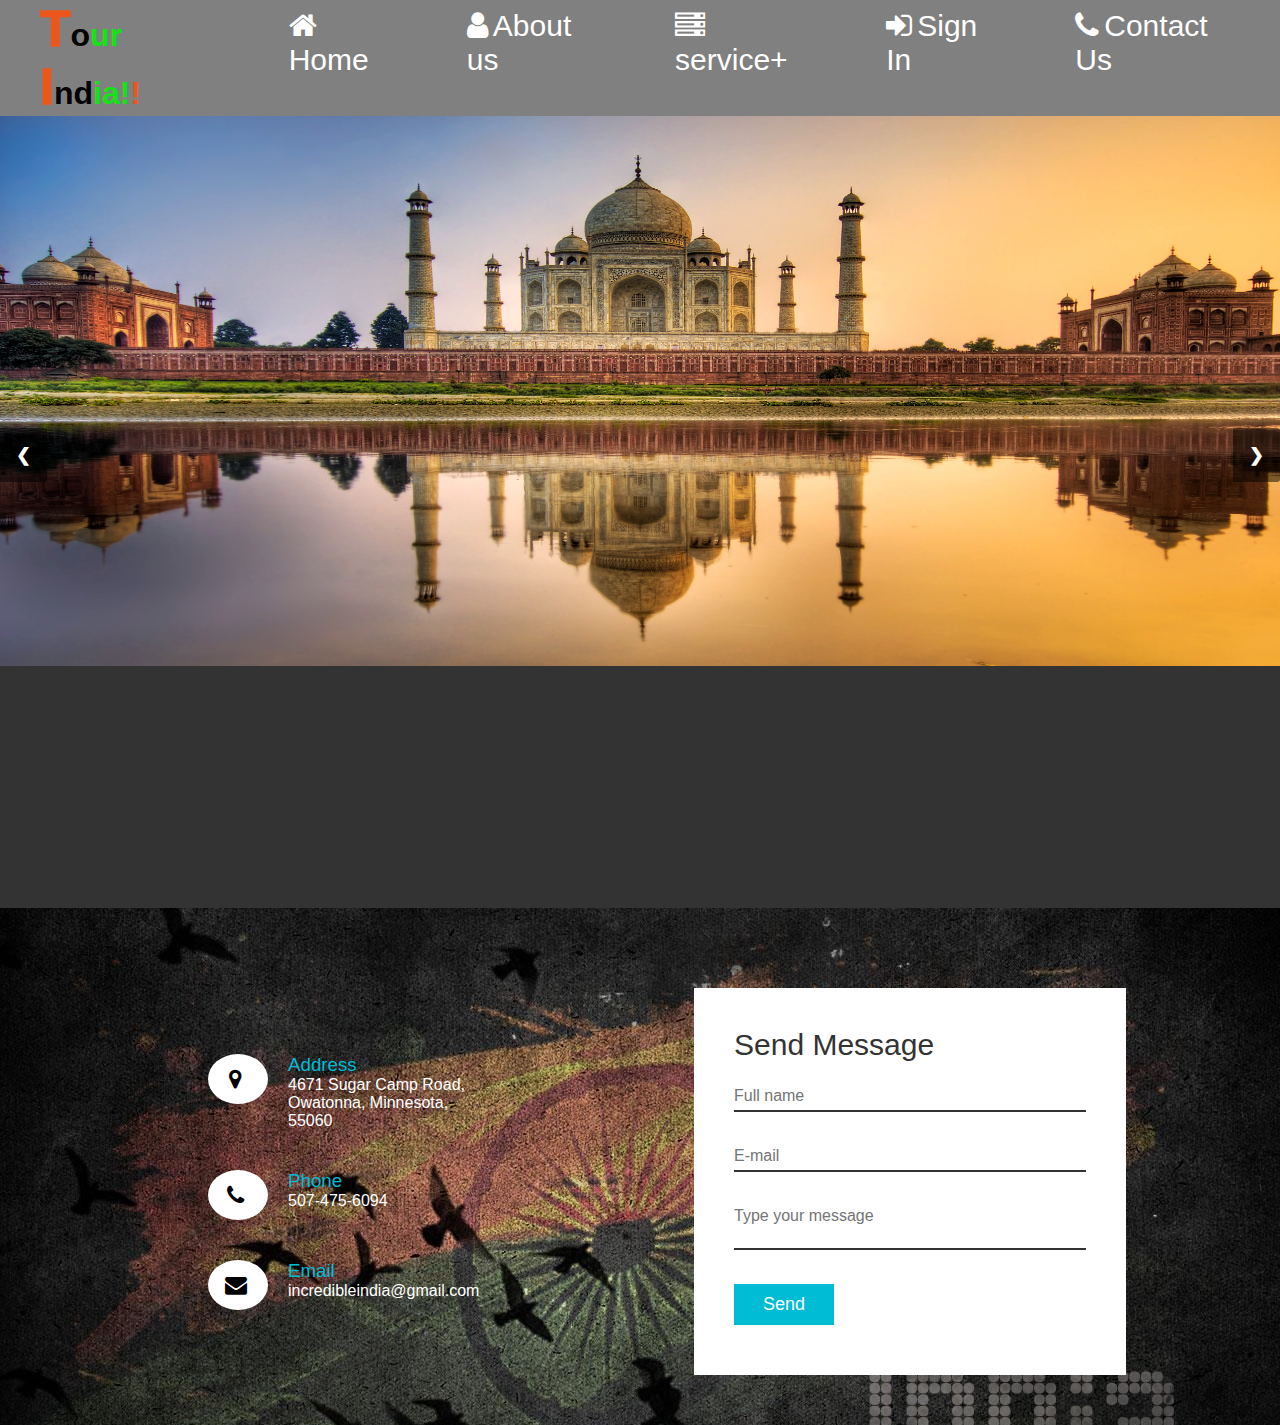
==== index.html @ f4a241f5 "commit by ritik" ====
<!DOCTYPE html>
<html lang="en">
<head>
    <meta charset="UTF-8">
    <meta http-equiv="X-UA-Compatible" content="IE=edge">
    <meta name="viewport" content="width=device-width, initial-scale=1.0">
    <title>ritik_full_Project</title>
    <link rel="stylesheet" href="https://stackpath.bootstrapcdn.com/font-awesome/4.7.0/css/font-awesome.min.css">
    <link rel="stylesheet" href="./shrishti/contact.css">
  
    <style>
        *
        {
            padding: 0%;
            margin: 0%;
            box-sizing: border-box;
        }
        body{
            overflow: auto;
            width: 100%;
        }
        .logo
        {
            display: inline-block;
            float: left;
            margin-right: 30px;
            margin-left: 40px;
        }
        .header ul{
            display: inline-flex;
            background-color: gray;
            margin: auto;
            width: 100%;
        }
        .header ul li{
            font-size: 30px;
            list-style-type: none;
            padding-left: 50px;
            padding-right: 50px;
            padding-top: 10px;
            padding-bottom: 10px;
            align-items: center;
        }
        .header ul li a
        {
            text-decoration: none;
            color:white;
        }
        .fa
        {
            margin-right: 5px;
        }
        .header ul li:hover
        {
            background-color: red;
        } 
        .header ul li a:hover
        {
            color: blue;
            border-bottom: 2px solid black;
            
        }
        
        /*-----------DROPDOWN 1-----------------
        .dropdown1
        {
            display: none;
            background-color: red;
        }
        .header ul li:hover .dropdown1 
        {
            display: block;
            position: absolute;
            margin-top: 10.2px;
            margin-left: -50px;
        }
        .header ul li:hover .dropdown1 ul
        {
            display: block;
            background-color: red;
            
        }
        
        -----------DROPDOWN 2-----------------
        .dropdown2
        {
            display: none;
            background-color: grey;
        }
        .select:hover .dropdown2
        {
            display: block;
            position: absolute;
            margin-top: -47px;
            margin-left: 202px;
        }*/
        /*-------------bus animation code
        .home
        {
            background-image: url("./assests/Bus_Banner01.jpg");
            background-repeat: repeat;
            width: 100%;
            height: 350px;
            display: block;
            animation: highway 60s linear infinite;
            position: relative;
            margin-top: 100px;
        }
        @keyframes highway {
            100%
            {
                transform: translateX(-1500px);
            }
        }
        .bus1
        {
            position:relative;
            display: inline-block;
            float: left;
            bottom: 95px;
            left: 200px;
        } 
        .bus2
        {
            position:relative;
            display: inline-block;
            float: right;
            bottom: 95px;
            right: 150px;
        } */
        .slideshow-container .row
        {
            height: 88vh;
            background-color: rgba(0,0,0,0.8);
        }
        .prev, .next
        {
            cursor: pointer;
            position: absolute;
            top: 50%;
            width: auto;
            margin-top: -22px;
            padding: 16px;
            color: rgb(252, 252, 252);
            font-weight:bold;
            font-size: 18px;
            transition: 0.6s ease;
            border-radius: 0 3px 3px 0;
            background-color: rgba(0,0,0,0.5);
            z-index: 999;
        }
        .next
        {
            right: 0;
        }
       
        .right-text h1:nth-child(1)
        {
            display: flex;
            justify-content:left;
            align-items: left;
            text-align:left;
            font-size: 80px;
            margin-top: 50%;
        }
        .right-text h1:nth-child(2)
        {
            display: flex;
            justify-content:left;
            align-items: center;
            text-align:left;
            font-size: 80px;
        }
        .right-text h1
        {
            color: transparent;
            animation: textshow 0.5s ease forwards;
            animation-delay: 2s;
            position: relative;
            font-size: 800px;
            letter-spacing: 5px;
        }
        .right-text h1:nth-child(1)
        {
            animation-delay: 1s;
        }
        .right-text h1:nth-child(2)
        {
            animation-delay: 2s;
        }
        @keyframes textshow 
        {
            100%
            {
                color: white;
            }
        }
        .right-text h1 span
        {
            position: absolute;
            left: 100;
            height: 100%;
            width: 0;
            background-image: linear-gradient(rgb(255, 166, 0), rgb(245, 245, 240), green);
            animation: boxshow 1s ease forwards;
            animation-delay: 0.5s;
        }
        .right-text h1:nth-child(1) span
        {
            animation-delay: 0.5s;
        }
        .right-text h1:nth-child(2) span
        {
            animation-delay: 1.5s;
        }
        @keyframes boxshow
        {
            50% 
            {
            	width: 100%;
            	left: 0;
        	}
        	100% 
            {
                width: 0;
                left: 100%;
        	}
        }
        /* animations */
        @keyframes slideInRight
        {
            from
            {
                transform: translate3d(100%, 0, 0);
                visibility: visible;
            }
            to
            {
                opacity: 1;
                transform: translate3d(0, 0, 0);
            }
        }
        @keyframes slideInleft
        {
            from
            {
                transform: translate(-110%,0px);
                visibility: visible;
            }
            to
            {
                transform: translate(10px,0px);
            }
        }
        .myslides
        {
            position: relative;
        }
        .right-text
        {
            position: absolute;
            top: 0;
            right: 0;
        }
        @media(max-width:1380px)
        {
            .header ul li
            {
                padding: 9px 35px;
            }
        }
        @media(max-width:1220px)
        {
            
            .header ul li
            {
                
                padding: 9px 20px;
            }
        }
        @media(max-width:1100px)
        {
            .header ul li
            {
                padding: 9px 10px;
            }
            .left-text h1
            {
                font-size: 100px;
            }
            .right-text h1
            {
                font-size: 100px;
            }
        }
        @media(max-width:769px)
        {
            .header ul li
            {
                padding: 9px 10px;
            }
            .left-text h1
            {
                font-size: 100px;
            }
            .right-text h1
            {
                font-size: 100px;
            }
        }
        @media (max-width: 480px) {
        .logo
        {
            display: flex;
            float: left;
            margin-right: 20px;
            margin-left: 30px;
        }
        .header ul{
            display: flex;
            background-color: gray;
            margin: auto;
            width: 100%;
            height: 5%;
        }
        .header ul li{
            font-size: 20px;
            list-style-type: none;
            padding-left: 10px;
            padding-right: 10px;
            padding-top: 10px;
            margin-top: 10px;
        }
        .header ul li a
        {
            text-decoration: none;
            color: black;
        }  
        }
        @media (max-width: 769px) {
            body{
            width: 100%;
        }
        .logo
        {
            display: flex;
            float: left;
            margin-right: 20px;
            margin-left: 30px;
        }
        .header ul{
            display: flex;
            background-color: gray;
            margin: auto;
            width: 100%;
            height: 5%;
        }
        .header ul li{
            font-size: 20px;
            list-style-type: none;
            padding-left: 10px;
            padding-right: 10px;
            padding-top: 10px;
            padding-bottom: 10px;
        }
        .header ul li a
        {
            text-decoration: none;
            color:white;
        }  
        }

        .footer>p
        {
            
            background-color: black;
            color: white;
            font-size: 25px;
            text-align: center;
            padding: 20px 0px;
            
        }
        .footer p::after {
         content: '';
         display: block;
         width: 0;
         height: 2px;
         background-color: yellow;
         position: absolute;
         left: 0;
         bottom: -60px;
         transition: all 0.3s;
  }
  .footer p:hover::after {
    width: 100%;
  }
    </style>
    <script>
        
        var slideIndex = 1;
        showSlides(slideIndex);
        function plusSlides(n) 
        {
            showSlides(slideIndex += n);
        }
        function showSlides(n) 
        {
            var i;
            var slides = document.getElementsByClassName("myslides");
            if (n > slides.length) {
                slideIndex = 1
            }
            if (n < 1) { slideIndex = slides.length }
            for (i = 0; i < slides.length; i++) 
            {
                slides[i].style.display = "none";
            }
            slides[slideIndex - 1].style.display = "block";
        }
    </script>
</head>
<body>
    <header class="header" id="header">
        <!--<div class="logo">
            <img src="./assests/Incredible-India.jpg" alt="LOGO" width="100px" height="100px">
        </div>-->
        
        <ul>
            <div class="logo">
                <h1><span
                        style="color: rgb(236, 86, 27); font-size: 50px; font-weight: 1000;">T</span><span>o</span><span
                        style="color: rgb(20, 228, 20); font-weight: 900;">ur</span> <span
                        style="color: rgb(236, 86, 27); font-size: 50px; font-weight: 1000;">I</span>nd<span
                        style="color: rgb(20, 228, 20); font-weight: 900;">ia</span><span
                        style="color:rgb(20, 228, 20); font-weight: 900">!</span><span
                        style="color:rgb(236, 86, 27); font-weight: 900;">!</span></h1>
            </div>
            <li><a href="index.html"><i class="fa fa-home" ></i>Home</a></li>
            <li><a href="./saijal/about.html"><i class="fa fa-user"></i>About us</a></li>
            <li>
                <a href="./shrishti/services.html"><i class="fa fa-server"></i>service+</a>
                <!--<div class="dropdown1">
                    <ul>
                        <li class="select"><a href="#">recuritment</a></li>
                        <li><a href="#">development</a></li>
                        <li><a href="#">training</a></li>
                    </ul>`
                </div>
             </li>
            <li>
                <a href="#"><i class="fa fa-users"></i>blog</a>
                <div class="dropdown1">
                    <ul>
                        <li><a href="#">recuritment</a></li>
                        <li><a href="#">development</a></li>
                        <li class="select">
                            <a href="#">training</a>
                            <div class="dropdown2">
                             <ul>
                                 <li class="select"><a href="#">recuritment</a></li>
                                 <li><a href="#">development</a></li>
                                 <li><a href="#">training</a></li>
                             </ul>
                         </div>
                         </li>
                    </ul>
                </div>
         </li>-->
        <li><a href="./Aman/Socialmedia.html"><i class="fa fa-sign-in"></i>Sign In</a></li>
        <li><a href="./shrishti/contactus.html"><i class="fa fa-phone"></i>Contact Us</a></li>
        </ul>
    </header>
    <!---------bus animation
    <div>
        <div class="home">

        </div>
        <div class="bus1"><img src="./assests/Bus1.png" alt="bus1"></div>
        <div class="bus2"><img src="./assests/Bus2.png" alt="bus1"></div>
    </div>
    ----------------->
    <section>
        <div class="slideshow-container">
            <div class="row myslides">
                <div class="col-lg-8">
                    <img src="./assests/tajmahal.jpg" alt="TAJMAHAL" width="100%" height="550vh">
                </div>
                <div class="col-lg-4 right-text">
                    <h1>Incredible <span></span></h1>
                    <h1>India !!<span></span></h1>
                </div>
            </div>

            <div class="row myslides " style="display: none;">
                <div class="col-lg-8 ">
                    
                    <img src="./assests/prem mandir.jpg" alt="golden temple" width="100%" height="550vh">
                </div>
                <div class="col-lg-4 right-text">
                    <h1>Incredible <span></span></h1>
                    <h1>India !!<span></span></h1>
                </div>
            </div>

            <div class="row myslides" style="display: none;">
                <div class="col-lg-8 ">
                    
                    <img src="./assests/2399196.jpg" alt="hawa mahal" width="100%" height="550vh">
                    
                </div>
                <div class="col-lg-4 right-text">
                    <h1>Incredible <span></span></h1>
                    <h1>India !!<span></span></h1>
                </div>
            </div>
            <div class="row myslides" style="display: none;">
                <div class="col-lg-8 ">
                    <img src="./assests/delhi.jpg" alt="india gate" width="100%" height="550vh">
        
                </div>
                <div class="col-lg-4 right-text">
                    <h1>Incredible <span></span></h1>
                    <h1>India !!<span></span></h1>
                </div>
            </div>
        </div>
        <!--slider-->
        <a class="prev" style="color: white;" onclick="plusSlides(-1)">&#10094;</a>
        <a class="next" style="color: white;" onclick="plusSlides(1)">&#10095;</a>
    </section>
    <footer class="footer">
     
    </footer>
</body><section class="contact">
    <div class="container">
        <div class="contactInfo">
            <div class="box">
                <div class="icon"><i class="fa fa-map-marker" aria-hidden="true"></i></div>
                <div class="text">
                    <h3>Address</h3>
                    <p>4671 Sugar Camp Road, <br> Owatonna, Minnesota, <br>55060</p>
                </div>
            </div>
            <div class="box">
                <div class="icon"><i class="fa fa-phone" aria-hidden="true"></i></div>
                <div class="text">
                    <h3>Phone</h3>
                    <p>507-475-6094</p>
                </div>
            </div>
            <div class="box">
                <div class="icon"><i class="fa fa-envelope" aria-hidden="true"></i></div>
                <div class="text">
                    <h3>Email</h3>
                    <p>incredibleindia@gmail.com</p>
                </div>
            </div>
        </div>
        <div class="contactForm">
            <form>
                <h2>Send Message</h2>
                <div class="inputBox">
                    <input type="text" name="" required="required" placeholder="Full name">
                    
                </div>
                <div class="inputBox">
                    <input type="text" name="" required="required" placeholder="E-mail">
                    
                </div>
                <div class="inputBox">
                    <textarea required="required" placeholder="Type your message"></textarea>
                    
                </div>
                <div class="inputBox">
                    <input type="submit" name="" value="Send">
                </div>
            </form>
        </div>
        <!-- <div>
            <p>
                Copyright © 2021 All Rights Reserved by
                <a href="./index.html">www.IncredibalIndia.com.</a>
              </p>
              <p><a href="#header">back to top</a></p>
    </div> -->
</div>
</section>
</html>
---- shrishti/contact.css ----
*{
    margin: 0;
    padding: 0;
    box-sizing: border-box;
    font-family: 'Poppins', sans-serif;
    

}
.contact {
    position: relative;
    min-height: 30vh;
    padding: 50px 100px;
    display: flex;
    justify-content: center;
    align-items: center;
    flex-direction: column;
    background: url(./Incredible-India-Independence-Day-with-Dark-Background-HD-Wallpaper.jpg);
    background-size: cover;
    
}
.contact .content
{
    max-width: 800px;
    text-align: center;

}
.contact .content h2{
    font-size: 36px;
    font-weight: 500;
    color:#fff;
}
.contact .content p{
    font-weight: 300;
    color:#fff;
}
.container
{
    width: 100%;
    display: flex;
    justify-content: center;
    align-items: center;
    margin-top: 30px;
}
.container .contactInfo
{
    width: 50%;
    display: flex;
    flex-direction: column;
    padding-left: 5%;
}
.container .contactInfo .box
{
    position: relative;
    padding: 20px 0;
    display: flex;
}
.container .contactInfo .box .icon
{
    min-width: 60px;
    height: 50px;
    background: #fff;
    display: flex;
    justify-content: center;
    align-items: center;
    border-radius: 50%;
    font-size: 22px;
}
.container .contactInfo .box .text
{
    display: flex;
    margin-left: 20px;
    font-size: 16px;
    color: #fff;
    flex-direction: column;
    font-weight: 300;
}
.container .contactInfo .box .text h3{
    font-weight: 500;
    color: #00bcd4;
}
.contactForm
{
    width: 40%;
    padding: 40px;
    background: #fff;
    box-shadow: 10px;
}
.contactForm h2
{
    font-size: 30px;
    color: #333;
    font-weight: 500;

}
.contactForm .inputBox
{
    position: relative;
    width: 100%;
    margin-top: 10px;

}
.contactForm .inputBox input,
.contactForm .inputBox textarea{
    width: 100%;
    padding: 5px 0;
    font-size: 16px;
    margin: 10px 0;
    border: none;
    border-bottom: 2px solid #333;
    outline: none;
    resize: none;
}
.contactForm .inputBox span{
    position: absolute;
    left: 0;
    padding: 5px 0;
    font-size: 10px;
    margin: 10px 0;
    pointer-events: none;
    transition: 0.5s;
    color: #666;

}
.contactForm .inputBox input:focus ~span,
.contactForm .inputBox input:valid ~span, 
.contactForm .inputBox textarea:focus ~span,
.contactForm .inputBox textarea:valid ~span
{
    color: #e91e63;
    font-size: 12px;
    transform: translate(-20px);
}
.contactForm .inputBox input[type="submit"]
{
    width: 100px;
    background: #00bcd4;
    color: #fff;
    border: none;
    cursor: pointer;
    padding: 10px;
    font-size: 18px;
}
@media (max-width: 991px)
{
    .contact{
        padding: 50px;

    }
    .container{
        flex-direction: column;
    }
    .container .contactInfo
    {
        margin-bottom: 40px;
    }
    .container .contactInfo
    {
        width: 100%;
    }
}
@media (max-width: 768px)
{
    .contact{
        padding: 50px;

    }
    .container{
        flex-direction: column;
    }
    .container .contactInfo
    {
        margin-bottom: 40px;
    }
    .container .contactInfo
    {
        width: 100%;
    }
    .contactForm
{
    width: 60%;
    padding: 40px;
    background: #fff;
}
.contactForm h2
{
    font-size: 30px;
    color: #333;
    font-weight: 500;

}
.contactForm .inputBox
{
    position: relative;
    width: 100%;
    margin-top: 10px;

}
.contactForm .inputBox input,
.contactForm .inputBox textarea{
    width: 100%;
    padding: 5px 0;
    font-size: 16px;
    margin: 10px 0;
    border: none;
    border-bottom: 2px solid #333;
    outline: none;
    resize: none;
}
.contactForm .inputBox span{
    position: absolute;
    left: 0;
    padding: 5px 0;
    font-size: 10px;
    margin: 10px 0;
    pointer-events: none;
    transition: 0.5s;
    color: #666;

}
.contactForm .inputBox input:focus ~span,
.contactForm .inputBox input:valid ~span, 
.contactForm .inputBox textarea:focus ~span,
.contactForm .inputBox textarea:valid ~span
{
    color: #e91e63;
    font-size: 12px;
    transform: translate(-20px);
}
.contactForm .inputBox input[type="submit"]
{
    width: 100px;
    background: #00bcd4;
    color: #fff;
    border: none;
    cursor: pointer;
    padding: 10px;
    font-size: 18px;
}
}
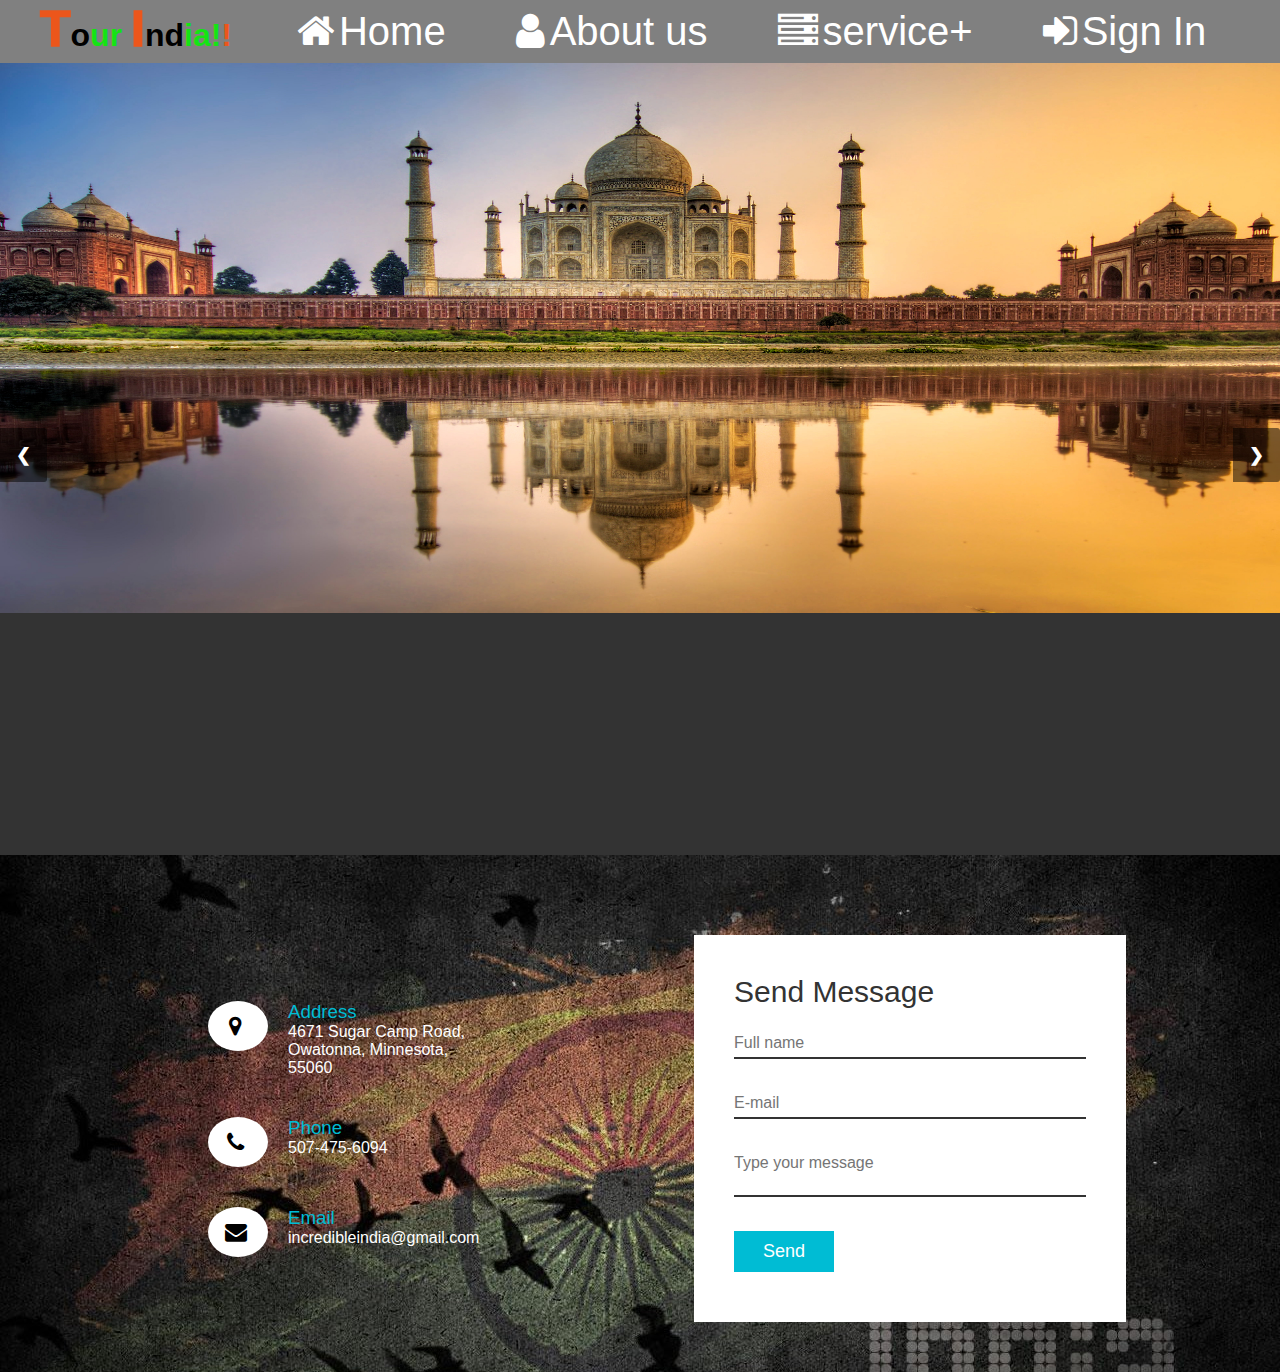
==== commit 4fef4029: "Update index.html" ====
--- a/index.html
+++ b/index.html
@@ -5,7 +5,7 @@
     <meta charset="UTF-8">
     <meta http-equiv="X-UA-Compatible" content="IE=edge">
     <meta name="viewport" content="width=device-width, initial-scale=1.0">
-    <title>ritik_full_Project</title>
+    <title>Incredible India</title>
     <link rel="stylesheet" href="https://stackpath.bootstrapcdn.com/font-awesome/4.7.0/css/font-awesome.min.css">
     <link rel="stylesheet" href="./shrishti/contact.css">
   
@@ -34,7 +34,7 @@
             width: 100%;
         }
         .header ul li{
-            font-size: 30px;
+            font-size: 40px;
             list-style-type: none;
             padding-left: 50px;
             padding-right: 50px;
@@ -468,7 +468,6 @@
                 </div>
          </li>-->
         <li><a href="./Aman/Socialmedia.html"><i class="fa fa-sign-in"></i>Sign In</a></li>
-        <li><a href="./shrishti/contactus.html"><i class="fa fa-phone"></i>Contact Us</a></li>
         </ul>
     </header>
     <!---------bus animation
@@ -587,4 +586,4 @@
 </div>
 </section>
 </html>
-    +    
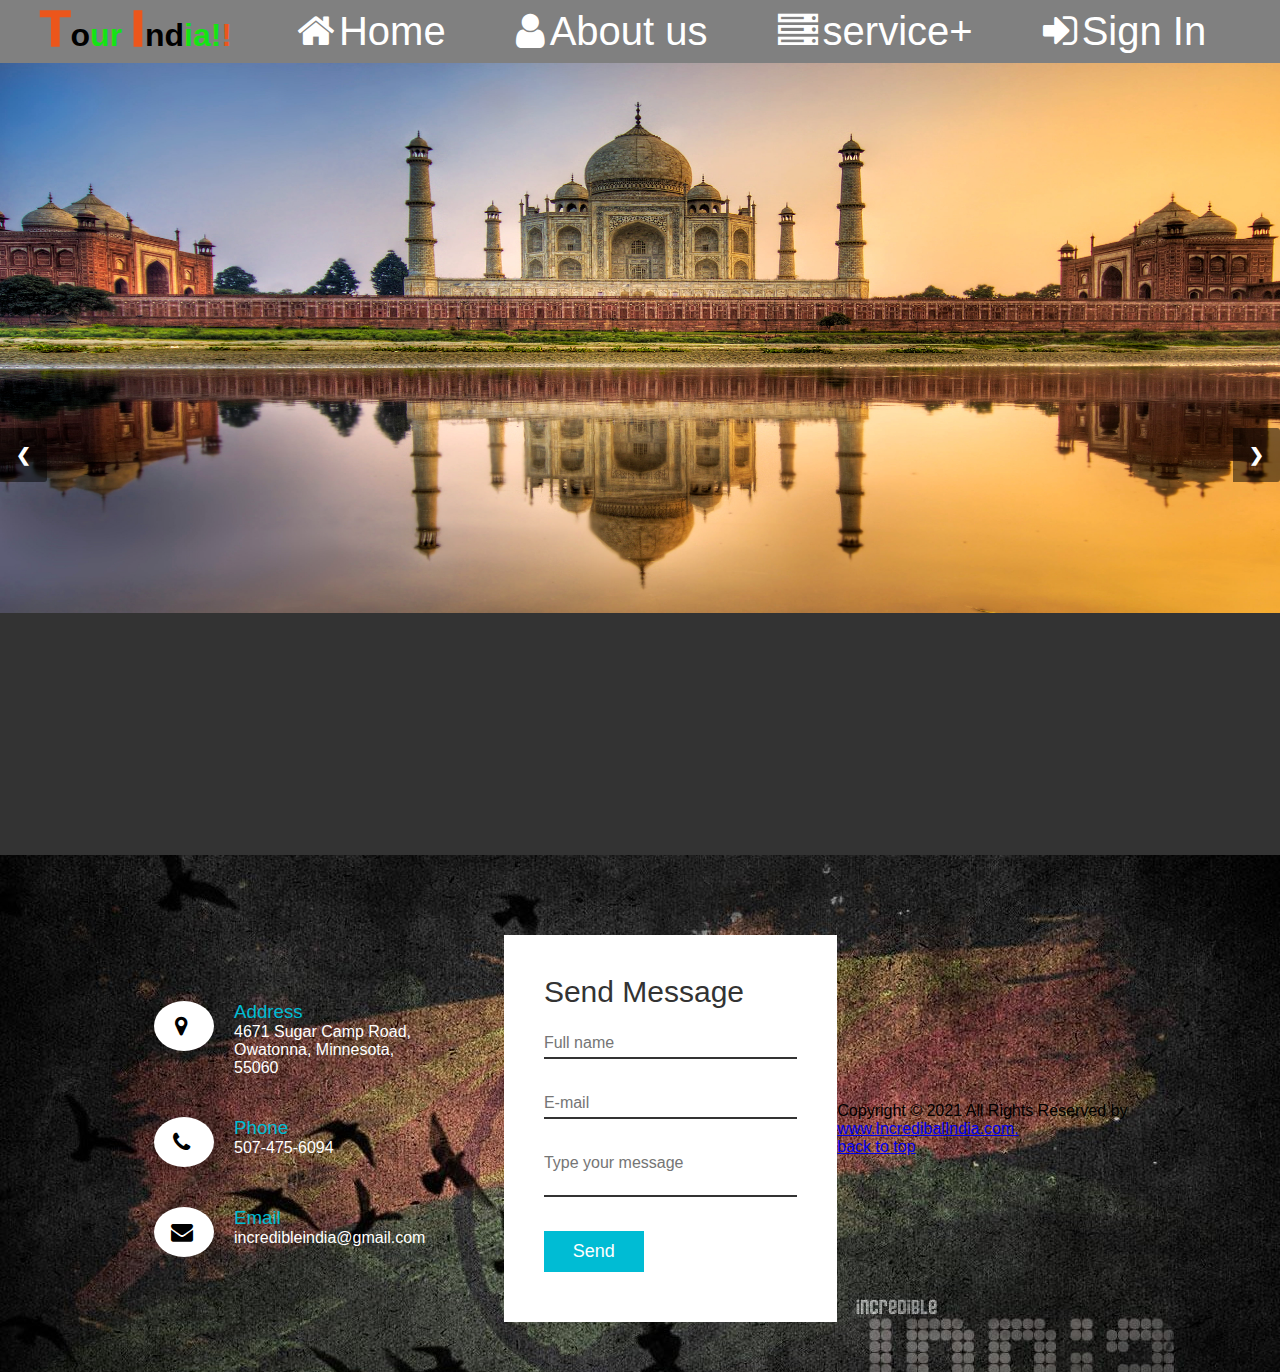
==== commit bf0eae1e: "Update index.html" ====
--- a/index.html
+++ b/index.html
@@ -529,9 +529,7 @@
         <a class="next" style="color: white;" onclick="plusSlides(1)">&#10095;</a>
     </section>
     <footer class="footer">
-     
-    </footer>
-</body><section class="contact">
+        <section class="contact">
     <div class="container">
         <div class="contactInfo">
             <div class="box">
@@ -576,14 +574,16 @@
                 </div>
             </form>
         </div>
-        <!-- <div>
+        <div>
             <p>
                 Copyright © 2021 All Rights Reserved by
                 <a href="./index.html">www.IncredibalIndia.com.</a>
               </p>
               <p><a href="#header">back to top</a></p>
-    </div> -->
+    </div>
 </div>
 </section>
+    </footer>
+</body>
 </html>
     
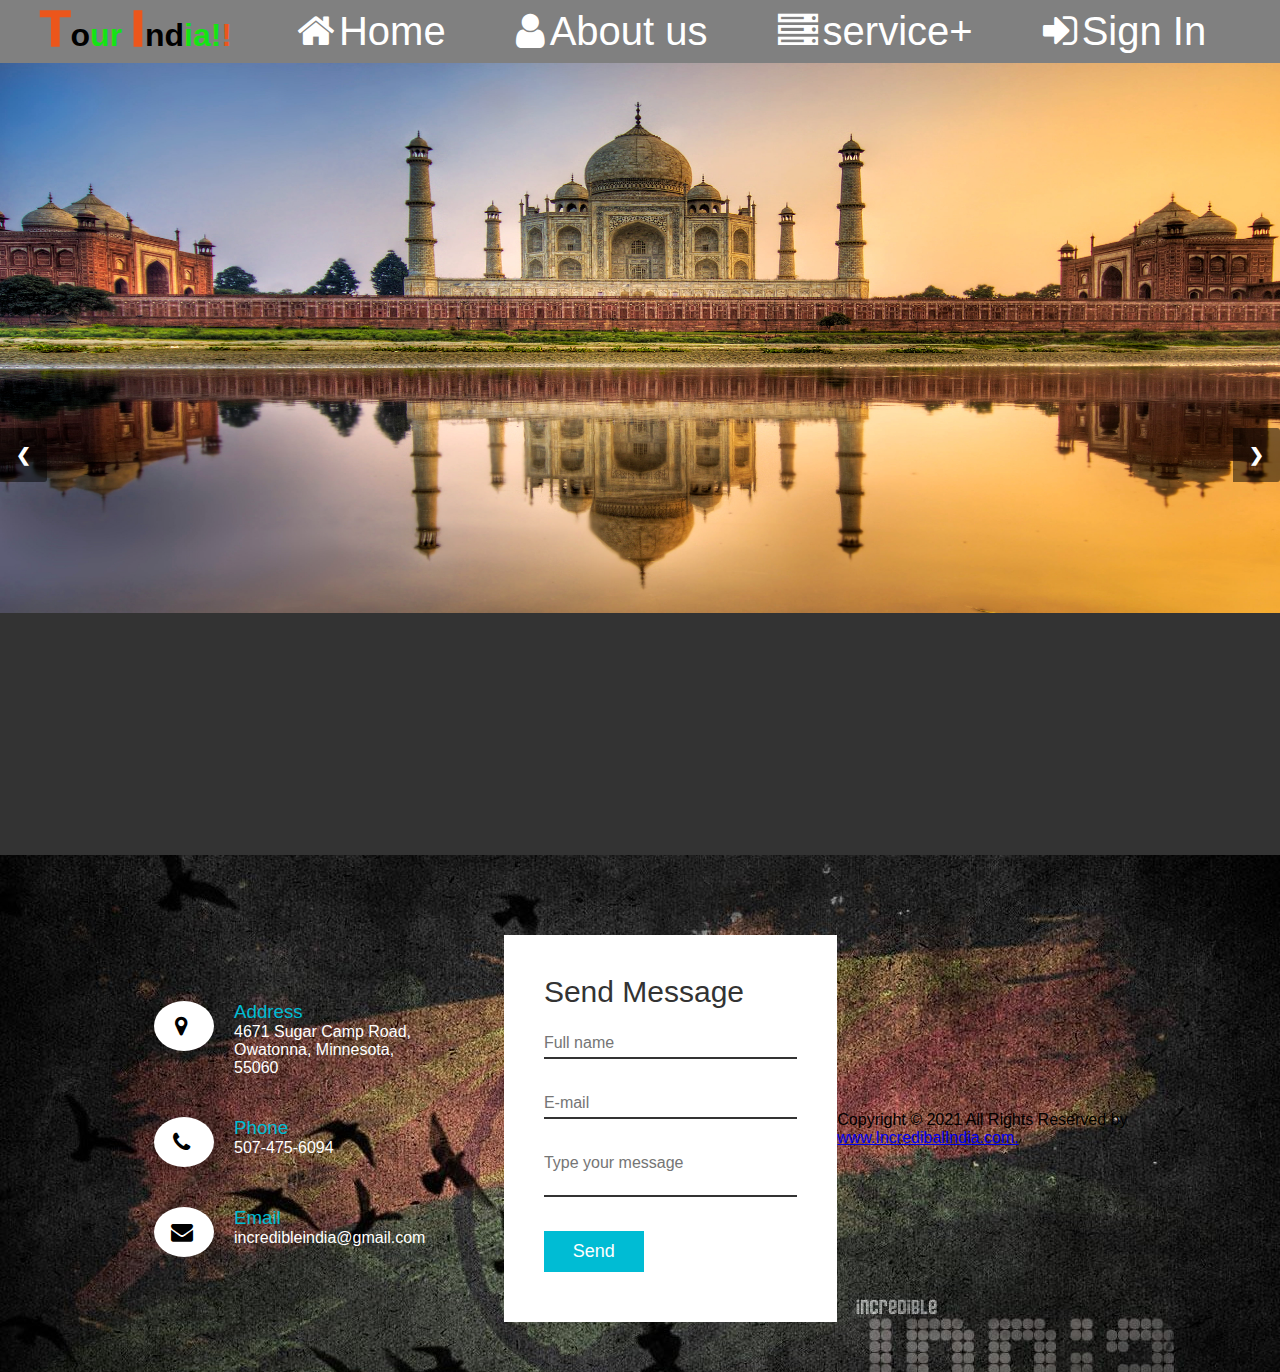
==== commit f27a1409: "Update index.html" ====
--- a/index.html
+++ b/index.html
@@ -371,30 +371,7 @@
         }  
         }
 
-        .footer>p
-        {
-            
-            background-color: black;
-            color: white;
-            font-size: 25px;
-            text-align: center;
-            padding: 20px 0px;
-            
-        }
-        .footer p::after {
-         content: '';
-         display: block;
-         width: 0;
-         height: 2px;
-         background-color: yellow;
-         position: absolute;
-         left: 0;
-         bottom: -60px;
-         transition: all 0.3s;
-  }
-  .footer p:hover::after {
-    width: 100%;
-  }
+        
     </style>
     <script>
         
@@ -579,7 +556,7 @@
                 Copyright © 2021 All Rights Reserved by
                 <a href="./index.html">www.IncredibalIndia.com.</a>
               </p>
-              <p><a href="#header">back to top</a></p>
+        
     </div>
 </div>
 </section>
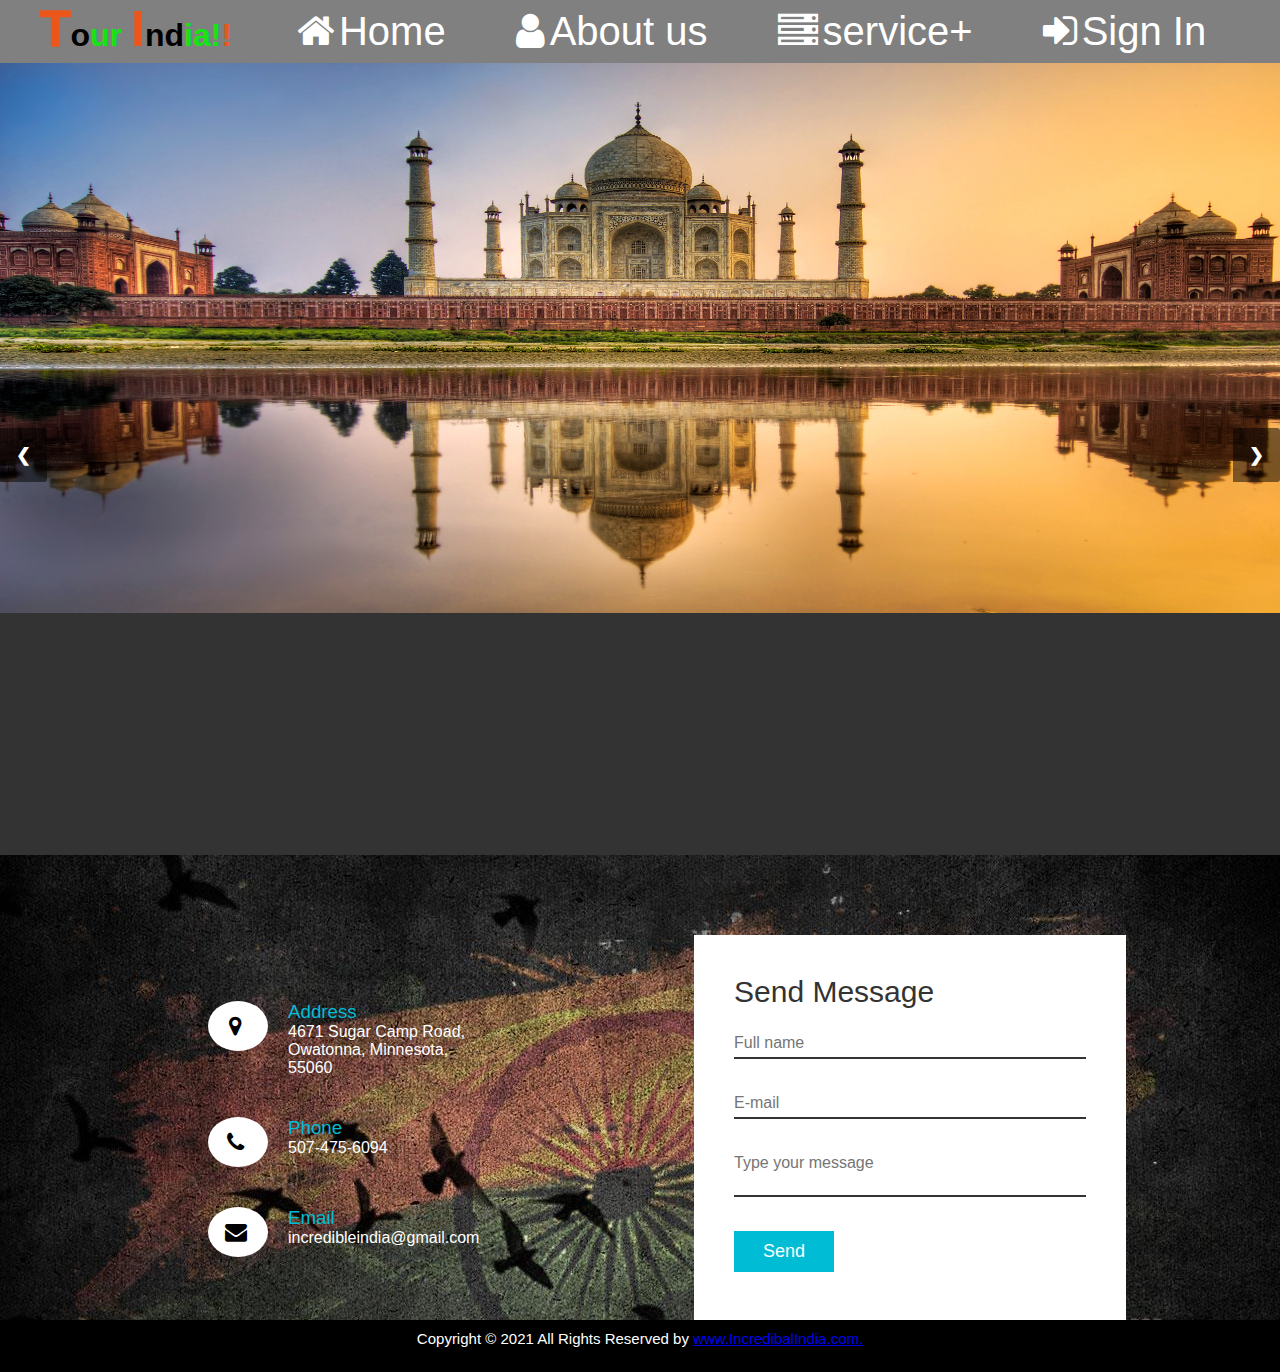
==== commit 2e5db355: "Update index.html" ====
--- a/index.html
+++ b/index.html
@@ -309,13 +309,12 @@
                 font-size: 100px;
             }
         }
-        @media (max-width: 480px) {
+        @media (max-width: 400px) {
+            
         .logo
         {
             display: flex;
             float: left;
-            margin-right: 20px;
-            margin-left: 30px;
         }
         .header ul{
             display: flex;
@@ -325,11 +324,11 @@
             height: 5%;
         }
         .header ul li{
-            font-size: 20px;
+            font-size: 10px;
             list-style-type: none;
             padding-left: 10px;
-            padding-right: 10px;
-            padding-top: 10px;
+            padding-right: 5px;
+            padding-top: 5px;
             margin-top: 10px;
         }
         .header ul li a
@@ -371,7 +370,30 @@
         }  
         }
 
-        
+        .footer>p
+        {
+            
+            background-color: black;
+            color: white;
+            font-size: 25px;
+            text-align: center;
+            padding: 20px 0px;
+            
+        }
+        .footer p::after {
+         content: '';
+         display: block;
+         width: 0;
+         height: 2px;
+         background-color: yellow;
+         position: absolute;
+         left: 0;
+         bottom: -60px;
+         transition: all 0.3s;
+  }
+  .footer p:hover::after {
+    width: 100%;
+  }
     </style>
     <script>
         
@@ -407,8 +429,8 @@
             <div class="logo">
                 <h1><span
                         style="color: rgb(236, 86, 27); font-size: 50px; font-weight: 1000;">T</span><span>o</span><span
-                        style="color: rgb(20, 228, 20); font-weight: 900;">ur</span> <span
-                        style="color: rgb(236, 86, 27); font-size: 50px; font-weight: 1000;">I</span>nd<span
+                        style="color: rgb(20, 228, 20); font-weight: 700;">ur</span> <span
+                        style="color: rgb(236, 86, 27); font-size: 50px; font-weight: 9000;">I</span>nd<span
                         style="color: rgb(20, 228, 20); font-weight: 900;">ia</span><span
                         style="color:rgb(20, 228, 20); font-weight: 900">!</span><span
                         style="color:rgb(236, 86, 27); font-weight: 900;">!</span></h1>
@@ -445,6 +467,7 @@
                 </div>
          </li>-->
         <li><a href="./Aman/Socialmedia.html"><i class="fa fa-sign-in"></i>Sign In</a></li>
+        
         </ul>
     </header>
     <!---------bus animation
@@ -506,7 +529,7 @@
         <a class="next" style="color: white;" onclick="plusSlides(1)">&#10095;</a>
     </section>
     <footer class="footer">
-        <section class="contact">
+    <section class="contact">
     <div class="container">
         <div class="contactInfo">
             <div class="box">
@@ -551,16 +574,18 @@
                 </div>
             </form>
         </div>
-        <div>
-            <p>
-                Copyright © 2021 All Rights Reserved by
-                <a href="./index.html">www.IncredibalIndia.com.</a>
-              </p>
-        
-    </div>
+        
+</div>
+<div style="background-color: black;color: white;text-align: center; width: 100%;padding-top: 10px; padding-bottom: 10px; height: 10%;font-size: 15px; position: absolute; bottom: 0%;">
+    <p>
+        Copyright © 2021 All Rights Reserved by
+        <a href="./index.html">www.IncredibalIndia.com.</a>
+      </p>
 </div>
 </section>
     </footer>
-</body>
+        
+</div>
+</section>
 </html>
     
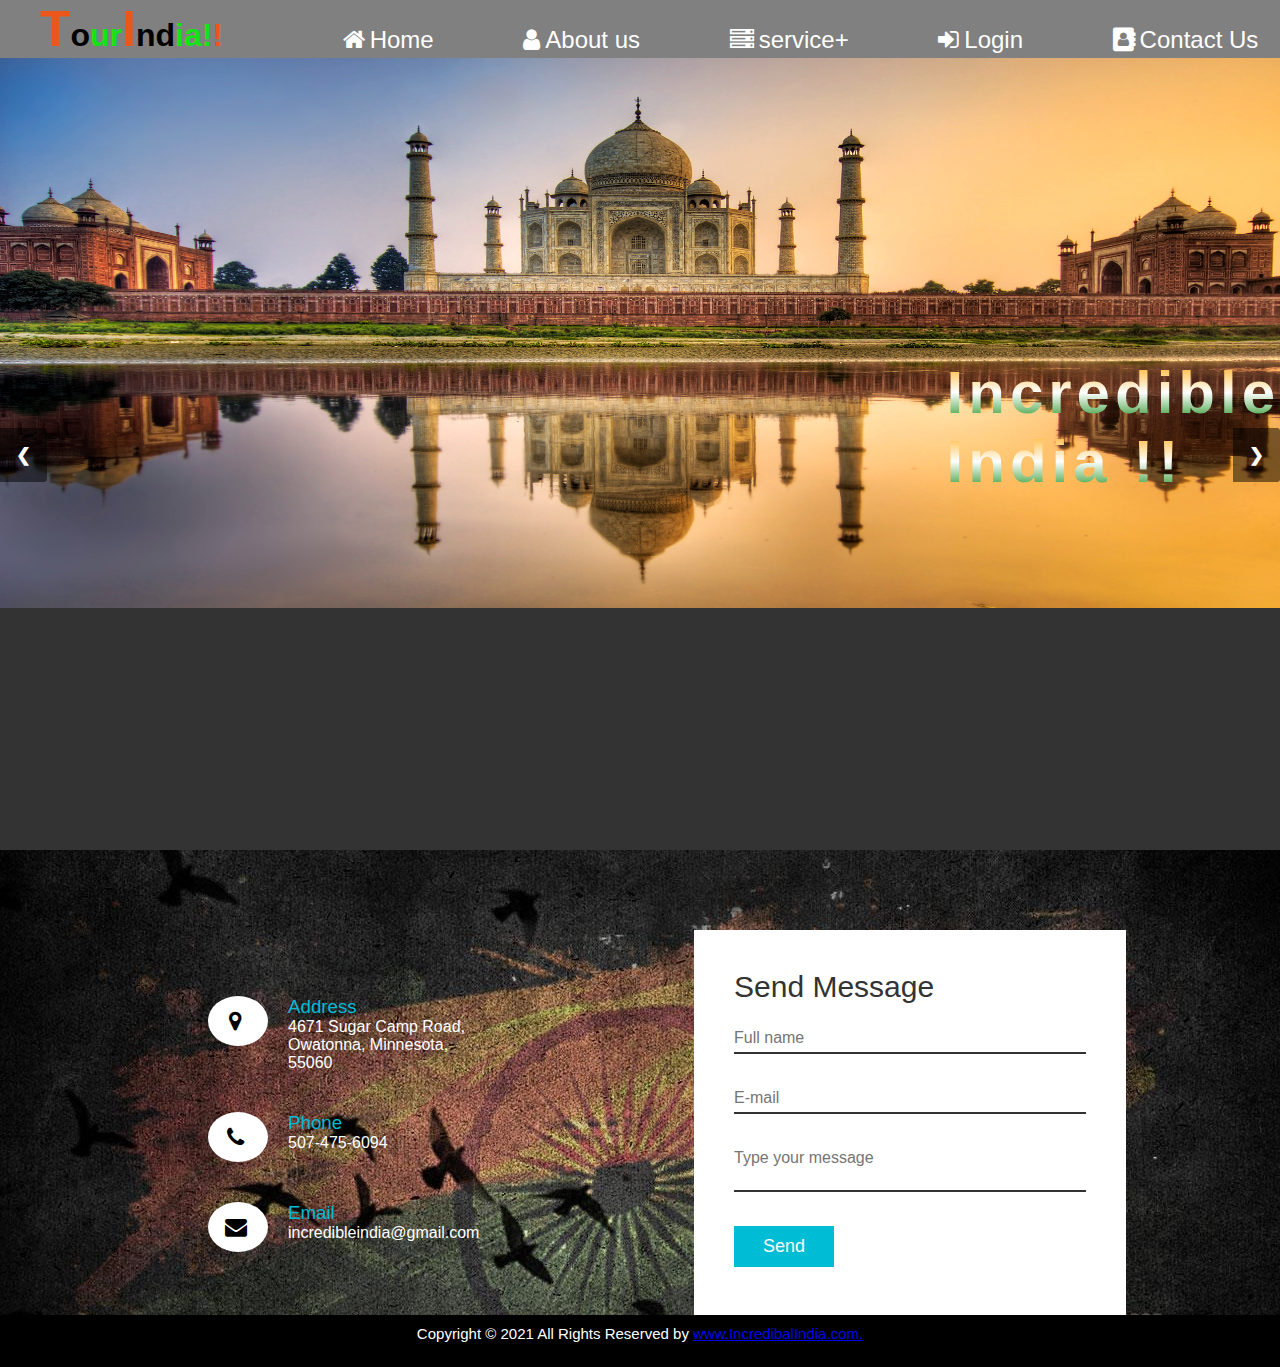
==== commit c755245d: "changes by Aman Johri" ====
--- a/index.html
+++ b/index.html
@@ -1,4 +1,3 @@
-
 <!DOCTYPE html>
 <html lang="en">
 <head>
@@ -8,8 +7,7 @@
     <title>Incredible India</title>
     <link rel="stylesheet" href="https://stackpath.bootstrapcdn.com/font-awesome/4.7.0/css/font-awesome.min.css">
     <link rel="stylesheet" href="./shrishti/contact.css">
-  
-    <style>
+    <style> 
         *
         {
             padding: 0%;
@@ -30,105 +28,35 @@
         .header ul{
             display: inline-flex;
             background-color: gray;
-            margin: auto;
             width: 100%;
         }
         .header ul li{
-            font-size: 40px;
+            font-size: 20px;
             list-style-type: none;
-            padding-left: 50px;
-            padding-right: 50px;
-            padding-top: 10px;
-            padding-bottom: 10px;
+            padding-top: 2%;
+            padding-left: 7%;
+            text-align: center;
             align-items: center;
         }
         .header ul li a
         {
             text-decoration: none;
             color:white;
+            font-size: 120%;
+            text-align: center;
+            align-items: center;
         }
         .fa
         {
             margin-right: 5px;
         }
-        .header ul li:hover
-        {
-            background-color: red;
-        } 
         .header ul li a:hover
         {
-            color: blue;
+            color: lightblue;
             border-bottom: 2px solid black;
             
         }
         
-        /*-----------DROPDOWN 1-----------------
-        .dropdown1
-        {
-            display: none;
-            background-color: red;
-        }
-        .header ul li:hover .dropdown1 
-        {
-            display: block;
-            position: absolute;
-            margin-top: 10.2px;
-            margin-left: -50px;
-        }
-        .header ul li:hover .dropdown1 ul
-        {
-            display: block;
-            background-color: red;
-            
-        }
-        
-        -----------DROPDOWN 2-----------------
-        .dropdown2
-        {
-            display: none;
-            background-color: grey;
-        }
-        .select:hover .dropdown2
-        {
-            display: block;
-            position: absolute;
-            margin-top: -47px;
-            margin-left: 202px;
-        }*/
-        /*-------------bus animation code
-        .home
-        {
-            background-image: url("./assests/Bus_Banner01.jpg");
-            background-repeat: repeat;
-            width: 100%;
-            height: 350px;
-            display: block;
-            animation: highway 60s linear infinite;
-            position: relative;
-            margin-top: 100px;
-        }
-        @keyframes highway {
-            100%
-            {
-                transform: translateX(-1500px);
-            }
-        }
-        .bus1
-        {
-            position:relative;
-            display: inline-block;
-            float: left;
-            bottom: 95px;
-            left: 200px;
-        } 
-        .bus2
-        {
-            position:relative;
-            display: inline-block;
-            float: right;
-            bottom: 95px;
-            right: 150px;
-        } */
         .slideshow-container .row
         {
             height: 88vh;
@@ -154,15 +82,19 @@
         {
             right: 0;
         }
-       
         .right-text h1:nth-child(1)
         {
             display: flex;
             justify-content:left;
             align-items: left;
             text-align:left;
-            font-size: 80px;
-            margin-top: 50%;
+            font-size: 60px;
+            margin-top: 90%;
+            background-image: linear-gradient(to bottom, orange, white, green);   
+            -webkit-background-clip: text;
+            -webkit-text-fill-color: transparent; 
+            -moz-background-clip: text;
+            -moz-text-fill-color: transparent;
         }
         .right-text h1:nth-child(2)
         {
@@ -170,7 +102,12 @@
             justify-content:left;
             align-items: center;
             text-align:left;
-            font-size: 80px;
+            font-size: 60px;
+            background-image: linear-gradient(to bottom, orange, white, green);   
+            -webkit-background-clip: text;
+            -webkit-text-fill-color: transparent; 
+            -moz-background-clip: text;
+            -moz-text-fill-color: transparent;
         }
         .right-text h1
         {
@@ -263,7 +200,7 @@
             top: 0;
             right: 0;
         }
-        @media(max-width:1380px)
+        /* @media(max-width:1380px)
         {
             .header ul li
             {
@@ -368,32 +305,7 @@
             text-decoration: none;
             color:white;
         }  
-        }
-
-        .footer>p
-        {
-            
-            background-color: black;
-            color: white;
-            font-size: 25px;
-            text-align: center;
-            padding: 20px 0px;
-            
-        }
-        .footer p::after {
-         content: '';
-         display: block;
-         width: 0;
-         height: 2px;
-         background-color: yellow;
-         position: absolute;
-         left: 0;
-         bottom: -60px;
-         transition: all 0.3s;
-  }
-  .footer p:hover::after {
-    width: 100%;
-  }
+        } */
     </style>
     <script>
         
@@ -416,20 +328,18 @@
                 slides[i].style.display = "none";
             }
             slides[slideIndex - 1].style.display = "block";
-        }
+            setTimeout(showSlides, 2000);
+        }
+     
     </script>
 </head>
 <body>
     <header class="header" id="header">
-        <!--<div class="logo">
-            <img src="./assests/Incredible-India.jpg" alt="LOGO" width="100px" height="100px">
-        </div>-->
-        
         <ul>
             <div class="logo">
                 <h1><span
-                        style="color: rgb(236, 86, 27); font-size: 50px; font-weight: 1000;">T</span><span>o</span><span
-                        style="color: rgb(20, 228, 20); font-weight: 700;">ur</span> <span
+                        style="color: rgb(236, 86, 27); font-size: 50px; font-weight: 900;">T</span><span>o</span><span
+                        style="color: rgb(20, 228, 20); font-weight: 700;">ur</span><span
                         style="color: rgb(236, 86, 27); font-size: 50px; font-weight: 9000;">I</span>nd<span
                         style="color: rgb(20, 228, 20); font-weight: 900;">ia</span><span
                         style="color:rgb(20, 228, 20); font-weight: 900">!</span><span
@@ -437,48 +347,11 @@
             </div>
             <li><a href="index.html"><i class="fa fa-home" ></i>Home</a></li>
             <li><a href="./saijal/about.html"><i class="fa fa-user"></i>About us</a></li>
-            <li>
-                <a href="./shrishti/services.html"><i class="fa fa-server"></i>service+</a>
-                <!--<div class="dropdown1">
-                    <ul>
-                        <li class="select"><a href="#">recuritment</a></li>
-                        <li><a href="#">development</a></li>
-                        <li><a href="#">training</a></li>
-                    </ul>`
-                </div>
-             </li>
-            <li>
-                <a href="#"><i class="fa fa-users"></i>blog</a>
-                <div class="dropdown1">
-                    <ul>
-                        <li><a href="#">recuritment</a></li>
-                        <li><a href="#">development</a></li>
-                        <li class="select">
-                            <a href="#">training</a>
-                            <div class="dropdown2">
-                             <ul>
-                                 <li class="select"><a href="#">recuritment</a></li>
-                                 <li><a href="#">development</a></li>
-                                 <li><a href="#">training</a></li>
-                             </ul>
-                         </div>
-                         </li>
-                    </ul>
-                </div>
-         </li>-->
-        <li><a href="./Aman/Socialmedia.html"><i class="fa fa-sign-in"></i>Sign In</a></li>
-        
+            <li><a href="./shrishti/services.html"><i class="fa fa-server"></i>service+</a></li>
+            <li><a href="./Aman/Socialmedia.html"><i class="fa fa-sign-in"></i>Login</a></li>
+            <li><a href="#contact"><i class="fa fa-address-book"></i>Contact Us</a></li>
         </ul>
     </header>
-    <!---------bus animation
-    <div>
-        <div class="home">
-
-        </div>
-        <div class="bus1"><img src="./assests/Bus1.png" alt="bus1"></div>
-        <div class="bus2"><img src="./assests/Bus2.png" alt="bus1"></div>
-    </div>
-    ----------------->
     <section>
         <div class="slideshow-container">
             <div class="row myslides">
@@ -491,7 +364,7 @@
                 </div>
             </div>
 
-            <div class="row myslides " style="display: none;">
+            <div class="row myslides" style="display: none;">
                 <div class="col-lg-8 ">
                     
                     <img src="./assests/prem mandir.jpg" alt="golden temple" width="100%" height="550vh">
@@ -524,12 +397,18 @@
                 </div>
             </div>
         </div>
-        <!--slider-->
-        <a class="prev" style="color: white;" onclick="plusSlides(-1)">&#10094;</a>
+    
+         <a class="prev" style="color: white;" onclick="plusSlides(-1)">&#10094;</a>
         <a class="next" style="color: white;" onclick="plusSlides(1)">&#10095;</a>
+
+        <div style="text-align:center">
+            <span class="dot"></span> 
+            <span class="dot"></span> 
+            <span class="dot"></span> 
+        </div>
     </section>
     <footer class="footer">
-    <section class="contact">
+    <section class="contact" id="contact">
     <div class="container">
         <div class="contactInfo">
             <div class="box">
